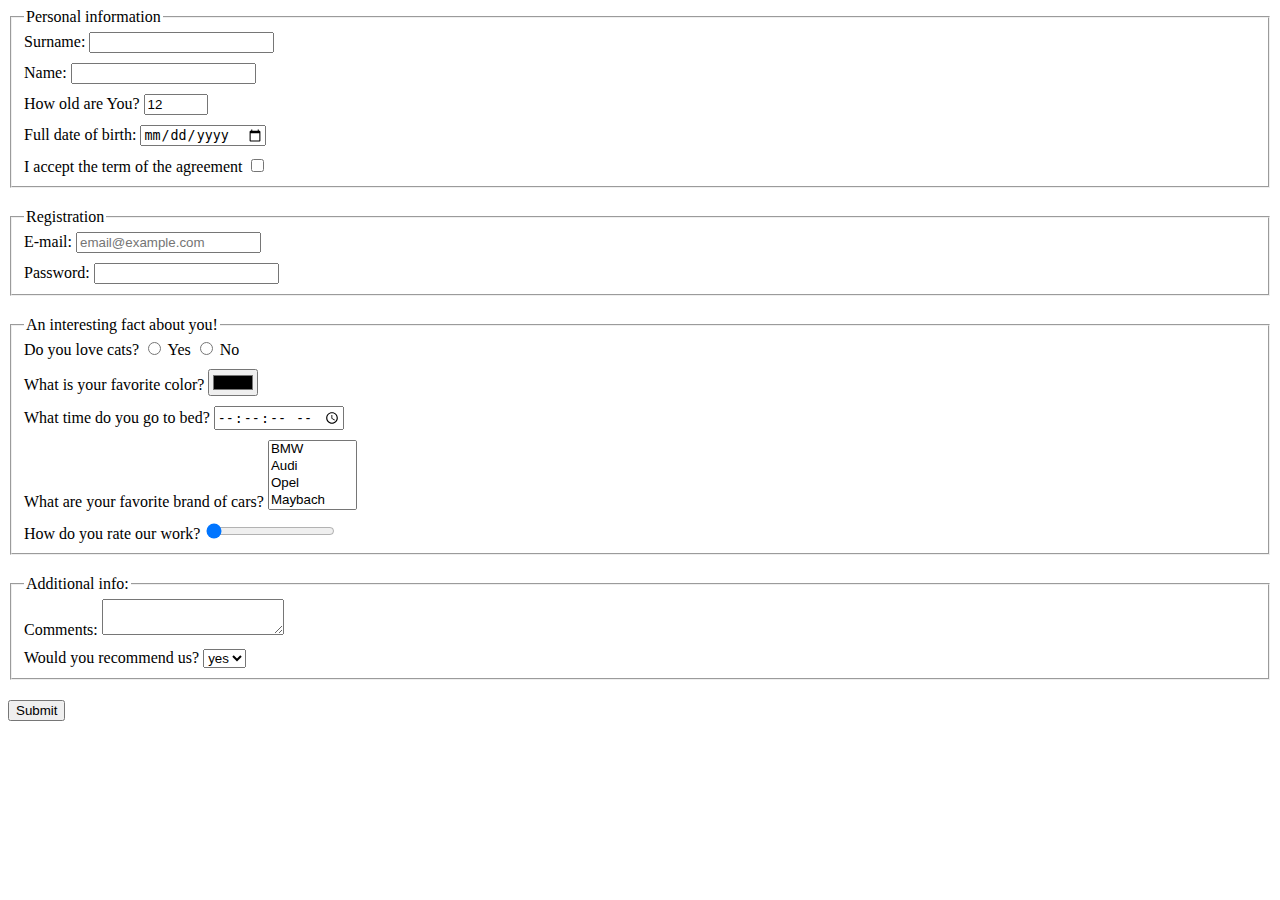
==== src/index.html @ 8f7cd7be "commit 1" ====
<!doctype html>
<html lang="en">
  <head>
    <meta charset="UTF-8">
    <meta
      name="viewport"
      content="width=device-width, user-scalable=no, initial-scale=1.0,
               maximum-scale=1.0, minimum-scale=1.0"
    >
    <meta http-equiv="X-UA-Compatible" content="ie=edge">
    <title>HTML Form</title>
    <link rel="stylesheet" href="./style.css">
  </head>
  <body>
    <script type="text/javascript" src="./main.js"></script>
    <form
      action="https://github.com/Dimoshua/layout_html-form.git"
      method="post"
      oninput="result.value=myrange.value"
    >
      <fieldset>
        <legend>Personal information</legend>
        <label for="surname">Surname:</label>
        <input type="text"
               id  ="surname"
               name="Personal_information"
               autocomplete="off"
               required
        >

        <div><br></div>

        <label for="name">Name:</label>
        <input type="text"
               id  ="name"
               name="Personal_information"
               autocomplete="off"
               required
        >

        <div><br></div>

        <label for="age">How old are You?</label>
        <input type="number"
               id  ="age"
               name="Personal_information"
               min = "1" max = "100"
               value="12"
               required
        >

        <div><br></div>

        <label for="dateOfBirth">Full date of birth:</label>
        <input type="date"
               id  ="dateOfBirth"
               min="01.01.1922"
               max="01.01.2022"
               name="Personal_information"
               required
        >

        <div><br></div>

        <label for="IofAgree">I accept the term of the agreement</label>
        <input type="checkbox"
               id  ="IofAgree"
               name="Personal_information"
               required
        >
      </fieldset>

      <div><br><br></div>

      <fieldset>
        <legend>Registration</legend>
        <label for ="myemail">E-mail:</label>
        <input type="email"
               id  ="myemail"
               name="Registration"
               placeholder="email@example.com"
               required
        >

        <div><br></div>

        <label for="mypassword">Password:</label>
        <input type="password"
               id  ="mypassword"
               name="Registration"
               pattern="\w+"
               minlength = "5"
               maxlength = "32"
               required
        >
      </fieldset>

      <div><br><br></div>

      <fieldset>
        <legend>An interesting fact about you!</legend>
        <label for="yescats">Do you love cats?</label>
        <input type="radio"
               id  ="yescats"
               name="Interesting_fact"
               value="Yes"
               required
        >
        <label for="nocats">Yes</label>
        <input type="radio"
               id  ="nocats"
               name="Interesting_fact"
               value="No"
               required
        >
        <label for="radio">No</label>

        <div><br></div>

        <label for="mycolor">What is your favorite color?</label>
        <input type="color"
               id  ="mycolor"
               name="Interesting_fact"
               required
        >

        <div><br></div>

        <label for="mytime">What time do you go to bed?</label>
        <input type="time"
               id  ="mytime"
               step="2"
               name="Interesting_fact"
               required
        >

        <div><br></div>

        <label>What are your favorite brand of cars?
          <select required multiple>
            <option value="BMW">BMW</option>
            <option value="Audi">Audi</option>
            <option value="Opel">Opel</option>
            <option value="Maybach">Maybach</option>
            <option value="Mercedes">Mercedes</option>
            <option value="Volkswagen">Volkswagen</option>
            <option value="Porsche">Porsche</option>
            <option value="Aston Martin">Aston Martin</option>
            <option value="Bentley">Bentley</option>
            <option value="Jaguar">Jaguar</option>
            <option value="Land Rover">Land Rover</option>
            <option value="Mini">Mini</option>
            <option value="Rolls-Royce">Rolls-Royce</option>
            <option value="Bugatti">Bugatti</option>
            <option value="Citroen">Citroen</option>
            <option value="Peugeot">Peugeot</option>
            <option value="Renault">Renault</option>
            <option value="Alfa_Romeo">Alfa Romeo</option>
            <option value="Fiat">Fiat</option>
            <option value="Ferrari">Ferrari</option>
            <option value="Lamborghini">Lamborghini</option>
            <option value="Lancia">Lancia</option>
            <option value="Maserati">Maserati</option>
            <option value="Volvo">Volvo</option>
            <option value="Saab">Saab</option>
            <option value="SEAT">SEAT</option>
            <option value="Honda">Honda</option>
            <option value="Lexus">Lexus</option>
            <option value="Mazda">Mazda</option>
            <option value="Mitsubishi">Mitsubishi</option>
            <option value="Nissan">Nissan</option>
            <option value="Toyota">Toyota</option>
            <option value="Suzuki">Suzuki</option>
            <option value="Daewoo">Daewoo</option>
            <option value="Hyundai">Hyundai</option>
            <option value="KIA">KIA</option>
            <option value="Chevrolet">Chevrolet</option>
            <option value="Ford">Ford</option>
            <option value="Jeep">Jeep</option>
            <option value="Tesla">Tesla</option>
            <option value="Scoda">Scoda</option>
            <option value="Lada">Lada</option>
            <option value="another brand">another brand</option>
          </select>
        </label>

        <div><br></div>

        <label for="myrange">How do you rate our work?</label>
        <input type="range"
               id="myrange"
               value="0"
               step ="5"
               required
        >
        <output name="result" for="myrange"></output>
      </fieldset>

      <div><br><br></div>

      <fieldset>
        <legend>Additional info:</legend>
        <label>Comments:
          <textarea
            name="comments"
            row ="5"
            cols="20"
         ></textarea>
        </label>

        <div><br></div>

        <label>Would you recommend us?
          <select required>
            <option value="yes">yes</option>
            <option value="no">no</option>
          </select>
        </label>

      </fieldset>

      <div><br><br></div>

      <button type="submit">Submit</button>
    </form>
  </body>
</html>
---- src/style.css ----
/* styles go here */
div {
  line-height: 10px;
}
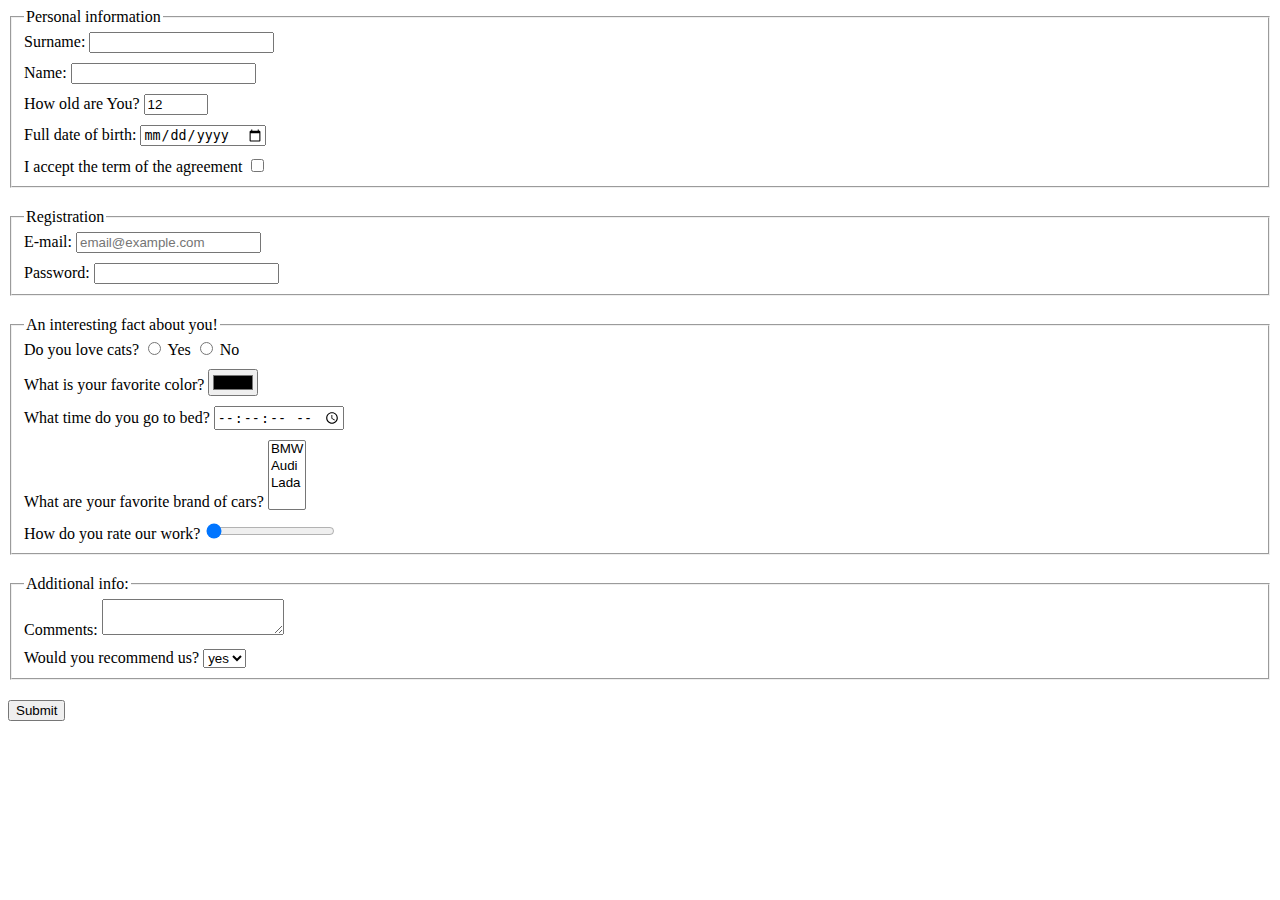
==== commit 4f2ff7af: "5th project" ====
--- a/src/index.html
+++ b/src/index.html
@@ -13,215 +13,190 @@
   </head>
   <body>
     <script type="text/javascript" src="./main.js"></script>
+
     <form
       action="https://github.com/Dimoshua/layout_html-form.git"
       method="post"
       oninput="result.value=myrange.value"
     >
-      <fieldset>
+      <fieldset class="field">
         <legend>Personal information</legend>
-        <label for="surname">Surname:</label>
-        <input type="text"
-               id  ="surname"
-               name="Personal_information"
-               autocomplete="off"
-               required
-        >
-
-        <div><br></div>
-
-        <label for="name">Name:</label>
-        <input type="text"
-               id  ="name"
-               name="Personal_information"
-               autocomplete="off"
-               required
-        >
-
-        <div><br></div>
-
-        <label for="age">How old are You?</label>
-        <input type="number"
-               id  ="age"
-               name="Personal_information"
-               min = "1" max = "100"
-               value="12"
-               required
-        >
-
-        <div><br></div>
-
-        <label for="dateOfBirth">Full date of birth:</label>
-        <input type="date"
-               id  ="dateOfBirth"
-               min="01.01.1922"
-               max="01.01.2022"
-               name="Personal_information"
-               required
-        >
-
-        <div><br></div>
-
-        <label for="IofAgree">I accept the term of the agreement</label>
-        <input type="checkbox"
-               id  ="IofAgree"
-               name="Personal_information"
-               required
-        >
-      </fieldset>
-
-      <div><br><br></div>
-
-      <fieldset>
+        <label for="surname" class="block">
+          Surname:
+          <input
+            type="text"
+            id="surname"
+            name="surname"
+            autocomplete="off"
+            required
+          >
+        </label>
+
+        <label for="name" class="block">
+          Name:
+          <input
+            type="text"
+            id="name"
+            name="name"
+            autocomplete="off"
+            required
+          >
+        </label>
+
+        <label for="age" class="block">
+          How old are You?
+          <input
+            type="number"
+            id="age"
+            name="age"
+            min="1"
+            max="100"
+            value="12"
+            required
+          >
+        </label>
+
+        <label for="dateOfBirth" class="block">
+          Full date of birth:
+          <input
+            type="date"
+            id="dateOfBirth"
+            min="01.01.1922"
+            max="01.01.2022"
+            name="dateOfBirth"
+            required
+          >
+        </label>
+
+        <label for="IofAgree" class="block">
+          I accept the term of the agreement
+          <input
+            type="checkbox"
+            id="IofAgree"
+            name="IofAgree"
+            required
+          >
+        </label>
+      </fieldset>
+
+      <fieldset class="field">
         <legend>Registration</legend>
-        <label for ="myemail">E-mail:</label>
-        <input type="email"
-               id  ="myemail"
-               name="Registration"
-               placeholder="email@example.com"
-               required
-        >
-
-        <div><br></div>
-
-        <label for="mypassword">Password:</label>
-        <input type="password"
-               id  ="mypassword"
-               name="Registration"
-               pattern="\w+"
-               minlength = "5"
-               maxlength = "32"
-               required
-        >
-      </fieldset>
-
-      <div><br><br></div>
-
-      <fieldset>
+        <label for ="myemail" class="block">
+          E-mail:
+          <input
+            type="email"
+            id="myemail"
+            name="myemail"
+            placeholder="email@example.com"
+            required
+          >
+        </label>
+
+        <label for="mypassword" class="block">
+          Password:
+          <input
+            type="password"
+            id="mypassword"
+            name="mypassword"
+            pattern="\w+"
+            minlength="5"
+            maxlength="32"
+            required
+          >
+        </label>
+      </fieldset>
+
+      <fieldset class="field">
         <legend>An interesting fact about you!</legend>
-        <label for="yescats">Do you love cats?</label>
-        <input type="radio"
-               id  ="yescats"
-               name="Interesting_fact"
-               value="Yes"
-               required
-        >
-        <label for="nocats">Yes</label>
-        <input type="radio"
-               id  ="nocats"
-               name="Interesting_fact"
-               value="No"
-               required
-        >
-        <label for="radio">No</label>
-
-        <div><br></div>
-
-        <label for="mycolor">What is your favorite color?</label>
-        <input type="color"
-               id  ="mycolor"
-               name="Interesting_fact"
-               required
-        >
-
-        <div><br></div>
-
-        <label for="mytime">What time do you go to bed?</label>
-        <input type="time"
-               id  ="mytime"
-               step="2"
-               name="Interesting_fact"
-               required
-        >
-
-        <div><br></div>
-
-        <label>What are your favorite brand of cars?
+        <div class="block">Do you love cats?
+          <label for="yescats">
+            <input
+              type="radio"
+              id="yescats"
+              name="yescats"
+              value="Yes"
+              required
+            >
+            Yes
+          </label>
+
+          <label for="nocats">
+            <input
+              type="radio"
+              id="nocats"
+              name="nocats"
+              value="No"
+              required
+            >
+            No
+          </label>
+        </div>
+
+        <label for="mycolor" class="block">
+          What is your favorite color?
+          <input
+            type="color"
+            id="mycolor"
+            name="mycolor"
+            required
+          >
+        </label>
+
+        <label for="mytime" class="block">
+          What time do you go to bed?
+          <input
+            type="time"
+            id="mytime"
+            step="2"
+            name="mytime"
+            required
+          >
+        </label>
+
+        <label class="block">
+          What are your favorite brand of cars?
           <select required multiple>
             <option value="BMW">BMW</option>
             <option value="Audi">Audi</option>
-            <option value="Opel">Opel</option>
-            <option value="Maybach">Maybach</option>
-            <option value="Mercedes">Mercedes</option>
-            <option value="Volkswagen">Volkswagen</option>
-            <option value="Porsche">Porsche</option>
-            <option value="Aston Martin">Aston Martin</option>
-            <option value="Bentley">Bentley</option>
-            <option value="Jaguar">Jaguar</option>
-            <option value="Land Rover">Land Rover</option>
-            <option value="Mini">Mini</option>
-            <option value="Rolls-Royce">Rolls-Royce</option>
-            <option value="Bugatti">Bugatti</option>
-            <option value="Citroen">Citroen</option>
-            <option value="Peugeot">Peugeot</option>
-            <option value="Renault">Renault</option>
-            <option value="Alfa_Romeo">Alfa Romeo</option>
-            <option value="Fiat">Fiat</option>
-            <option value="Ferrari">Ferrari</option>
-            <option value="Lamborghini">Lamborghini</option>
-            <option value="Lancia">Lancia</option>
-            <option value="Maserati">Maserati</option>
-            <option value="Volvo">Volvo</option>
-            <option value="Saab">Saab</option>
-            <option value="SEAT">SEAT</option>
-            <option value="Honda">Honda</option>
-            <option value="Lexus">Lexus</option>
-            <option value="Mazda">Mazda</option>
-            <option value="Mitsubishi">Mitsubishi</option>
-            <option value="Nissan">Nissan</option>
-            <option value="Toyota">Toyota</option>
-            <option value="Suzuki">Suzuki</option>
-            <option value="Daewoo">Daewoo</option>
-            <option value="Hyundai">Hyundai</option>
-            <option value="KIA">KIA</option>
-            <option value="Chevrolet">Chevrolet</option>
-            <option value="Ford">Ford</option>
-            <option value="Jeep">Jeep</option>
-            <option value="Tesla">Tesla</option>
-            <option value="Scoda">Scoda</option>
             <option value="Lada">Lada</option>
-            <option value="another brand">another brand</option>
           </select>
         </label>
 
-        <div><br></div>
-
-        <label for="myrange">How do you rate our work?</label>
-        <input type="range"
-               id="myrange"
-               value="0"
-               step ="5"
-               required
-        >
-        <output name="result" for="myrange"></output>
-      </fieldset>
-
-      <div><br><br></div>
-
-      <fieldset>
+        <label for="myrange" class="block">
+          How do you rate our work?
+          <input
+            type="range"
+            id="myrange"
+            name="myrange"
+            value="0"
+            step="5"
+            required
+          >
+          <output name="result" for="myrange"></output>
+        </label>
+      </fieldset>
+
+      <fieldset class="field">
         <legend>Additional info:</legend>
-        <label>Comments:
+        <label class="block">Comments:
           <textarea
             name="comments"
-            row ="5"
+            row="5"
             cols="20"
          ></textarea>
         </label>
 
-        <div><br></div>
-
-        <label>Would you recommend us?
+        <label class="block">
+          Would you recommend us?
           <select required>
             <option value="yes">yes</option>
             <option value="no">no</option>
           </select>
         </label>
-
-      </fieldset>
-
-      <div><br><br></div>
+      </fieldset>
 
       <button type="submit">Submit</button>
+
     </form>
   </body>
 </html>
--- a/src/style.css
+++ b/src/style.css
@@ -1,4 +1,14 @@
 /* styles go here */
-div {
-  line-height: 10px;
+
+.block {
+  margin-bottom: 10px;
+  display: block;
 }
+
+.block:last-child {
+  margin-bottom: 0;
+}
+
+.field {
+  margin-bottom: 20px;
+}
